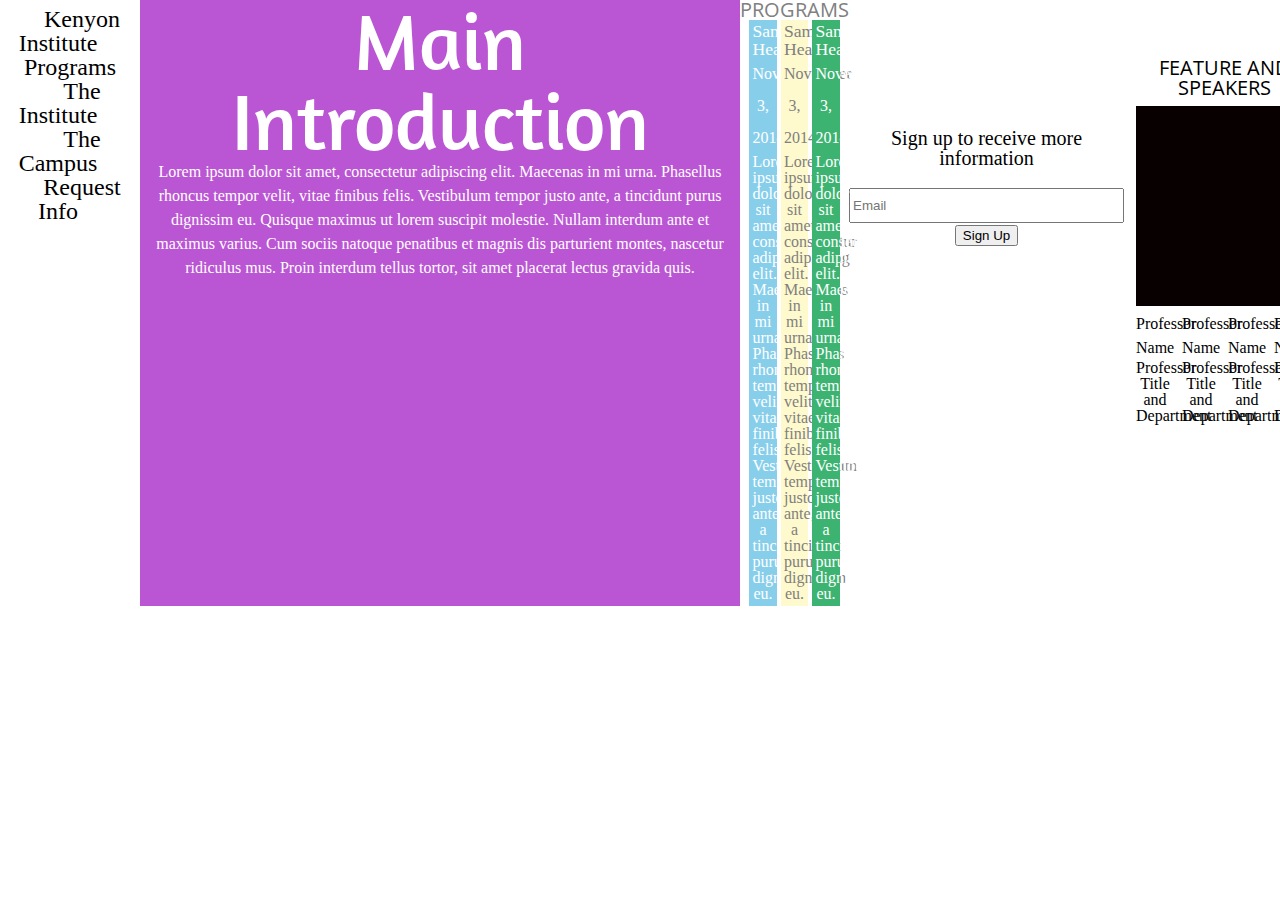
==== Henok-Monica2/index.html @ 667f87f4 "first commit" ====
<!DOCTYPE html>
<html>
  <head>
    <title>Marissa and Loann</title>
    <link rel="stylesheet" href="css/reset.css">
    <link rel="stylesheet" href="css/base.css">
    <link rel="stylesheet" href="css/layout.css">
    <link rel="stylesheet" href="css/theme.css">
    <link rel="stylesheet" href="css/module.css">
    <link rel="stylesheet" href="css/states.css">
    <link rel="stylesheet" href="css/skeleton.css">
    <link rel="stylesheet" href="css/style.css">
    <link href='http://fonts.googleapis.com/css?family=Amaranth' rel='stylesheet' type='text/css'>
    <link href='http://fonts.googleapis.com/css?family=Open+Sans+Condensed:300' rel='stylesheet' type='text/css'>

  </head>

  <body>

<!--logo-->

  <header>
    <nav> 
      <ul> 
        <li class="item">
          <a class="link" href= "" class="icon-home">Kenyon Institute</a></li>

        <li class="item">
          <a class="link" href="#">Programs</a></li>

        <li class="item">
          <a class="link" href="#">The Institute</a></li>

        <li class="item">
          <a class="link" href="#">The Campus</a></li>

        <li class="item">
          <a class="link" href="#">Request Info</a></li>
      </ul>
    </nav>
  </header>

<!--large copy banner-->


  <main class="main col_3_of_3 container">

    <h1 class="main__header">Main Introduction</h1>
    <p class="intro">Lorem ipsum dolor sit amet, consectetur adipiscing elit. Maecenas in mi urna. Phasellus rhoncus tempor velit, vitae finibus felis. Vestibulum tempor justo ante, a tincidunt purus dignissim eu. Quisque maximus ut lorem suscipit molestie. Nullam interdum ante et maximus varius. Cum sociis natoque penatibus et magnis dis parturient montes, nascetur ridiculus mus. Proin interdum tellus tortor, sit amet placerat lectus gravida quis.</p>

  </main>

<!--our programs rotating information-->


  <article class="dept col_3_of_3 container sixteen.columns ">

    <h1 class="dept__header">Programs</h1>

    <section class="deptOne col_1_of_3">
      <h1 class="deptOne__header">Sample Header</h1>
      <h2 class="deptOne__date"><time datetime="2014-11-03">November 3, 2014</time></h2>

      <p class="deptOne__info">Lorem ipsum dolor sit amet, consectetur adipiscing elit. Maecenas in mi urna. Phasellus rhoncus tempor velit, vitae finibus felis. Vestibulum tempor justo ante, a tincidunt purus dignissim eu.</p>
    </section>

    <section class="deptTwo col_1_of_3">
      <h1 class="deptTwo__header">Sample Header</h1>
      <h2 class="deptTwo__date"><time datetime="2014-11-03">November 3, 2014</time></h2>

      <p class="deptTwo__info">Lorem ipsum dolor sit amet, consectetur adipiscing elit. Maecenas in mi urna. Phasellus rhoncus tempor velit, vitae finibus felis. Vestibulum tempor justo ante, a tincidunt purus dignissim eu.</p>
    </section>

    <section class="deptThree col_1_of_3">
      <h1 class="deptThree__header">Sample Header</h1>
      <h2 class="deptThree__date"><time datetime="2014-11-03">November 3, 2014</time></h2>

      <p class="deptThree__info">Lorem ipsum dolor sit amet, consectetur adipiscing elit. Maecenas in mi urna. Phasellus rhoncus tempor velit, vitae finibus felis. Vestibulum tempor justo ante, a tincidunt purus dignissim eu.</p>
    </section>

  </article>


  <span data-icon="e75f"></span>
  <form class="sign-up">
    <h1 class="sign-up__header">Sign up to receive more information</h1>
    <label for="sign-up__email"></label>
    <input class="sign-up__field" id="email" type="email" placeholder="Email">
    <button type="submit" class="sign-up__field--btn">Sign Up</button>
  </form>

<!--professor profile-->

  <section class="feature container"> 
    <h1 class="feature__title">feature and Speakers</h1>

    <figure class="feature__one col_1_of_4"> 
      <img class="feature__image" src="img/profile.jpg"/>
      <h1 class="feature__header">Professor Name</h1>
      <p class="feature__info">Professor Title and Department</p>
    </figure>

    <figure class="feature__two col_1_of_4">
      <img class="feature__image" src="img/profile.jpg"/>
      <h1 class="feature__header">Professor Name</h1>
      <p class="feature__info">Professor Title and Department</p>
    </figure>

    <figure class="feature__three col_1_of_4">
      <img class="feature__image" src="img/profile.jpg"/>
      <h1 class="feature__header">Professor Name</h1>
      <p class="feature__info">Professor Title and Department</p>
    </figure>

    <figure class="feature__four col_1_of_4"> 
      <img class="feature__image" src="img/profile.jpg"/>
      <h1 class="feature__header">Professor Name</h1>
      <p class="feature__info">Professor Title and Department</p>
    </figure>
  </section>

  </body>
</html>
---- Henok-Monica2/css/base.css ----
body{
  font-size: 1em;
}

/* main intro */

.main{
  padding:5% 0;
  text-align:center;
}

.main__header{
  font-size: 5em;
  width:100%;
  font-family: "Amaranth", sans serif;
}

.intro{
  font-size: 1em;
  line-height: 1.5em;
  width:600px;
  margin:auto;
}

/* feature section */

.feature{
  text-align: center;
  display: block;
  width:100%;
}

.feature__title{
  text-align: center;
  margin:3% 0;
  text-transform: uppercase;
  font-size: 1.25em;
  width:100%;
  font-family: 'Open Sans Condensed', sans-serif;

}

.feature__header{
  margin-top:3px;
  line-height: 1.5em;
}


.feature__one{
  display: inline-block;
  padding:1%;
}

.feature__two{
  display: inline-block;
 padding:1%;
}

.feature__three{
  height:450px;
  display: inline-block;
 padding:1%;
}

.feature__four{
  height:450px;
  display: inline-block;
 padding:1%;
}

/* form section */

.sign-up{
  text-align: center;
  display: block;
  font-size: 1.25em;
  cursor:pointer;
  height:60px;
  margin:10% 0;
}

.sign-up__field{
  margin-top:20px;
  width:275px;
  height:35px;
  padding:2px;
}
---- Henok-Monica2/css/layout.css ----
*{
  -moz-box-sizing:    border-box;   /* Firefox 1, probably can drop this */
  -webkit-box-sizing: border-box;   /* Safari 3-4, also probably droppable */
  box-sizing: border-box;   /* Everything else */
}

body {
	display: flex;
}

header {
	justify-content: space-between;
}

.dept{
  justify-content: center;
  flex-grow: 1;
  width:100%;
  text-align:center;
  flex-basis: auto;
 }

 .dept__header{
  text-align: center;
  margin: 0 auto;
  font-family: 'Open Sans Condensed', sans-serif;
 }

.col_1_of_3 {
  width: 25.25%;
}

.col_1_of_4 {
  width: 21%;
}

.feature {
	justify-content: center;
	flex-grow: 1;
	align-content: space-around;
}
---- Henok-Monica2/css/theme.css ----
.deptOne{ 
 background-color: SkyBlue;
}

.deptTwo{
  background-color: LemonChiffon;
}

.deptThree{
  background-color: MediumSeaGreen;
}

main {
    background-color:MediumOrchid;
}

.main__header{
  color: white;
 }

.intro{
   color: white;
}

.deptOne__header{
  color:white;
  font-size:1.1em;
 }

.dept__header{
  color: gray;
 }
 .deptOne__date{
  color: white;
  font-size: 1em;
  line-height: 2em;
}

 .deptOne__info{
  color:white;
  line-height: 1em;
 }

 .deptTwo__header{
  color:gray;
  font-size:1.1em;
 }

 .deptTwo__info{
  color:gray;
  line-height: 1em;
 }

 .deptTwo__date{
  color:gray;
  font-size: 1em;
  line-height: 2em;
 }

 .deptThree__header{
  color:white;
  font-size:1.1em;
 }

 .deptThree__date{
  color:white;
  font-size: 1em;
  line-height: 2em;
 }

 .deptThree__info{
  color:white;
  line-height: 1em;
 }

 .dept__header{
  text-transform: uppercase;
  font-size: 1.25em;
}

 @font-face {
  font-family: 'icomoon';
  src:url('../fonts/icomoon.eot?-sifqju');
  src:url('../fonts/icomoon.eot?#iefix-sifqju') format('embedded-opentype'),
    url('../fonts/icomoon.woff?-sifqju') format('woff'),
    url('../fonts/icomoon.ttf?-sifqju') format('truetype'),
    url('../fonts/icomoon.svg?-sifqju#icomoon') format('svg');
  font-weight: normal;
  font-style: normal;
}
---- Henok-Monica2/css/module.css ----
/* nav */

nav {
  width:100%;
  height: 3em;
  padding:5% 0;
  text-align: center;
}

nav .item{
  display: inline-block;
}

nav .link {
  color: black;
  margin:0 1em;
  font-size: 1.5em;
  text-decoration: none;
 }

.deptOne{
  padding:3%;
  display: inline-block;
 }

.deptTwo{
  padding:3%;
  display: inline-block;
 }

.deptThree{
  padding:3%;
  display: inline-block;
 }
---- Henok-Monica2/css/states.css ----
@media only screen and (max-width: 480px) {
.col_3_of_3 {
  width: 100%;
}

.col_1_of_3 {
  width: 100%;
  }
}

@media only screen and (max-width: 480px) {

.col_4_of_4 {
  width: 100%;
  }
.col_1_of_4 {
  width: 100%;
  }
}
---- Henok-Monica2/css/skeleton.css ----
/*
* Skeleton V1.2
* Copyright 2011, Dave Gamache
* www.getskeleton.com
* Free to use under the MIT license.
* http://www.opensource.org/licenses/mit-license.php
* 6/20/2012
*/


/* Table of Contents
==================================================
    #Base 960 Grid
    #Tablet (Portrait)
    #Mobile (Portrait)
    #Mobile (Landscape)
    #Clearing */



/* #Base 960 Grid
================================================== */

    .container                                  { position: relative; width: 960px; margin: 0 auto; padding: 0; }
    .container .column,
    .container .columns                         { float: left; display: inline; margin-left: 10px; margin-right: 10px; }
    .row                                        { margin-bottom: 20px; }

    /* Nested Column Classes */
    .column.alpha, .columns.alpha               { margin-left: 0; }
    .column.omega, .columns.omega               { margin-right: 0; }

    /* Base Grid */
    .container .one.column,
    .container .one.columns                     { width: 40px;  }
    .container .two.columns                     { width: 100px; }
    .container .three.columns                   { width: 160px; }
    .container .four.columns                    { width: 220px; }
    .container .five.columns                    { width: 280px; }
    .container .six.columns                     { width: 340px; }
    .container .seven.columns                   { width: 400px; }
    .container .eight.columns                   { width: 460px; }
    .container .nine.columns                    { width: 520px; }
    .container .ten.columns                     { width: 580px; }
    .container .eleven.columns                  { width: 640px; }
    .container .twelve.columns                  { width: 700px; }
    .container .thirteen.columns                { width: 760px; }
    .container .fourteen.columns                { width: 820px; }
    .container .fifteen.columns                 { width: 880px; }
    .container .sixteen.columns                 { width: 940px; }

    .container .one-third.column                { width: 300px; }
    .container .two-thirds.column               { width: 620px; }

    /* Offsets */
    .container .offset-by-one                   { padding-left: 60px;  }
    .container .offset-by-two                   { padding-left: 120px; }
    .container .offset-by-three                 { padding-left: 180px; }
    .container .offset-by-four                  { padding-left: 240px; }
    .container .offset-by-five                  { padding-left: 300px; }
    .container .offset-by-six                   { padding-left: 360px; }
    .container .offset-by-seven                 { padding-left: 420px; }
    .container .offset-by-eight                 { padding-left: 480px; }
    .container .offset-by-nine                  { padding-left: 540px; }
    .container .offset-by-ten                   { padding-left: 600px; }
    .container .offset-by-eleven                { padding-left: 660px; }
    .container .offset-by-twelve                { padding-left: 720px; }
    .container .offset-by-thirteen              { padding-left: 780px; }
    .container .offset-by-fourteen              { padding-left: 840px; }
    .container .offset-by-fifteen               { padding-left: 900px; }



/* #Tablet (Portrait)
================================================== */

    /* Note: Design for a width of 768px */

    @media only screen and (min-width: 768px) and (max-width: 959px) {
        .container                                  { width: 768px; }
        .container .column,
        .container .columns                         { margin-left: 10px; margin-right: 10px;  }
        .column.alpha, .columns.alpha               { margin-left: 0; margin-right: 10px; }
        .column.omega, .columns.omega               { margin-right: 0; margin-left: 10px; }
        .alpha.omega                                { margin-left: 0; margin-right: 0; }

        .container .one.column,
        .container .one.columns                     { width: 28px; }
        .container .two.columns                     { width: 76px; }
        .container .three.columns                   { width: 124px; }
        .container .four.columns                    { width: 172px; }
        .container .five.columns                    { width: 220px; }
        .container .six.columns                     { width: 268px; }
        .container .seven.columns                   { width: 316px; }
        .container .eight.columns                   { width: 364px; }
        .container .nine.columns                    { width: 412px; }
        .container .ten.columns                     { width: 460px; }
        .container .eleven.columns                  { width: 508px; }
        .container .twelve.columns                  { width: 556px; }
        .container .thirteen.columns                { width: 604px; }
        .container .fourteen.columns                { width: 652px; }
        .container .fifteen.columns                 { width: 700px; }
        .container .sixteen.columns                 { width: 748px; }

        .container .one-third.column                { width: 236px; }
        .container .two-thirds.column               { width: 492px; }

        /* Offsets */
        .container .offset-by-one                   { padding-left: 48px; }
        .container .offset-by-two                   { padding-left: 96px; }
        .container .offset-by-three                 { padding-left: 144px; }
        .container .offset-by-four                  { padding-left: 192px; }
        .container .offset-by-five                  { padding-left: 240px; }
        .container .offset-by-six                   { padding-left: 288px; }
        .container .offset-by-seven                 { padding-left: 336px; }
        .container .offset-by-eight                 { padding-left: 384px; }
        .container .offset-by-nine                  { padding-left: 432px; }
        .container .offset-by-ten                   { padding-left: 480px; }
        .container .offset-by-eleven                { padding-left: 528px; }
        .container .offset-by-twelve                { padding-left: 576px; }
        .container .offset-by-thirteen              { padding-left: 624px; }
        .container .offset-by-fourteen              { padding-left: 672px; }
        .container .offset-by-fifteen               { padding-left: 720px; }
    }


/*  #Mobile (Portrait)
================================================== */

    /* Note: Design for a width of 320px */

    @media only screen and (max-width: 767px) {
        .container { width: 300px; }
        .container .columns,
        .container .column { margin: 0; }

        .container .one.column,
        .container .one.columns,
        .container .two.columns,
        .container .three.columns,
        .container .four.columns,
        .container .five.columns,
        .container .six.columns,
        .container .seven.columns,
        .container .eight.columns,
        .container .nine.columns,
        .container .ten.columns,
        .container .eleven.columns,
        .container .twelve.columns,
        .container .thirteen.columns,
        .container .fourteen.columns,
        .container .fifteen.columns,
        .container .sixteen.columns,
        .container .one-third.column,
        .container .two-thirds.column  { width: 300px; }

        /* Offsets */
        .container .offset-by-one,
        .container .offset-by-two,
        .container .offset-by-three,
        .container .offset-by-four,
        .container .offset-by-five,
        .container .offset-by-six,
        .container .offset-by-seven,
        .container .offset-by-eight,
        .container .offset-by-nine,
        .container .offset-by-ten,
        .container .offset-by-eleven,
        .container .offset-by-twelve,
        .container .offset-by-thirteen,
        .container .offset-by-fourteen,
        .container .offset-by-fifteen { padding-left: 0; }

    }


/* #Mobile (Landscape)
================================================== */

    /* Note: Design for a width of 480px */

    @media only screen and (min-width: 480px) and (max-width: 767px) {
        .container { width: 420px; }
        .container .columns,
        .container .column { margin: 0; }

        .container .one.column,
        .container .one.columns,
        .container .two.columns,
        .container .three.columns,
        .container .four.columns,
        .container .five.columns,
        .container .six.columns,
        .container .seven.columns,
        .container .eight.columns,
        .container .nine.columns,
        .container .ten.columns,
        .container .eleven.columns,
        .container .twelve.columns,
        .container .thirteen.columns,
        .container .fourteen.columns,
        .container .fifteen.columns,
        .container .sixteen.columns,
        .container .one-third.column,
        .container .two-thirds.column { width: 420px; }
    }


/* #Clearing
================================================== */

    /* Self Clearing Goodness */
    .container:after { content: "\0020"; display: block; height: 0; clear: both; visibility: hidden; }

    /* Use clearfix class on parent to clear nested columns,
    or wrap each row of columns in a <div class="row"> */
    .clearfix:before,
    .clearfix:after,
    .row:before,
    .row:after {
      content: '\0020';
      display: block;
      overflow: hidden;
      visibility: hidden;
      width: 0;
      height: 0; }
    .row:after,
    .clearfix:after {
      clear: both; }
    .row,
    .clearfix {
      zoom: 1; }

    /* You can also use a <br class="clear" /> to clear columns */
    .clear {
      clear: both;
      display: block;
      overflow: hidden;
      visibility: hidden;
      width: 0;
      height: 0;
    }
---- Henok-Monica2/css/style.css ----
@font-face {
	font-family: 'icomoon';
	src:url('../fonts/icomoon.eot?-sifqju');
	src:url('../fonts/icomoon.eot?#iefix-sifqju') format('embedded-opentype'),
		url('../fonts/icomoon.woff?-sifqju') format('woff'),
		url('../fonts/icomoon.ttf?-sifqju') format('truetype'),
		url('../fonts/icomoon.svg?-sifqju#icomoon') format('svg');
	font-weight: normal;
	font-style: normal;
}

[class^="icon-"], [class*=" icon-"] {
	font-family: 'icomoon';
	speak: none;
	font-style: normal;
	font-weight: normal;
	font-variant: normal;
	text-transform: none;
	line-height: 1;

	/* Better Font Rendering =========== */
	-webkit-font-smoothing: antialiased;
	-moz-osx-font-smoothing: grayscale;
}

.icon-home:before {
	content: "\e600";
}
.icon-home2:before {
	content: "\e601";
}
.icon-home3:before {
	content: "\e602";
}
.icon-office:before {
	content: "\e603";
}
.icon-newspaper:before {
	content: "\e604";
}
.icon-pencil:before {
	content: "\e605";
}
.icon-pencil2:before {
	content: "\e606";
}
.icon-quill:before {
	content: "\e607";
}
.icon-pen:before {
	content: "\e608";
}
.icon-blog:before {
	content: "\e609";
}
.icon-droplet:before {
	content: "\e60a";
}
.icon-paint-format:before {
	content: "\e60b";
}
.icon-image:before {
	content: "\e60c";
}
.icon-image2:before {
	content: "\e60d";
}
.icon-images:before {
	content: "\e60e";
}
.icon-camera:before {
	content: "\e60f";
}
.icon-music:before {
	content: "\e610";
}
.icon-headphones:before {
	content: "\e611";
}
.icon-play:before {
	content: "\e612";
}
.icon-film:before {
	content: "\e613";
}
.icon-camera2:before {
	content: "\e614";
}
.icon-dice:before {
	content: "\e615";
}
.icon-pacman:before {
	content: "\e616";
}
.icon-spades:before {
	content: "\e617";
}
.icon-clubs:before {
	content: "\e618";
}
.icon-diamonds:before {
	content: "\e619";
}
.icon-pawn:before {
	content: "\e61a";
}
.icon-bullhorn:before {
	content: "\e61b";
}
.icon-connection:before {
	content: "\e61c";
}
.icon-podcast:before {
	content: "\e61d";
}
.icon-feed:before {
	content: "\e61e";
}
.icon-book:before {
	content: "\e61f";
}
.icon-books:before {
	content: "\e620";
}
.icon-library:before {
	content: "\e621";
}
.icon-file:before {
	content: "\e622";
}
.icon-profile:before {
	content: "\e623";
}
.icon-file2:before {
	content: "\e624";
}
.icon-file3:before {
	content: "\e625";
}
.icon-file4:before {
	content: "\e626";
}
.icon-copy:before {
	content: "\e627";
}
.icon-copy2:before {
	content: "\e628";
}
.icon-copy3:before {
	content: "\e629";
}
.icon-paste:before {
	content: "\e62a";
}
.icon-paste2:before {
	content: "\e62b";
}
.icon-paste3:before {
	content: "\e62c";
}
.icon-stack:before {
	content: "\e62d";
}
.icon-folder:before {
	content: "\e62e";
}
.icon-folder-open:before {
	content: "\e62f";
}
.icon-tag:before {
	content: "\e630";
}
.icon-tags:before {
	content: "\e631";
}
.icon-barcode:before {
	content: "\e632";
}
.icon-qrcode:before {
	content: "\e633";
}
.icon-ticket:before {
	content: "\e634";
}
.icon-cart:before {
	content: "\e635";
}
.icon-cart2:before {
	content: "\e636";
}
.icon-cart3:before {
	content: "\e637";
}
.icon-coin:before {
	content: "\e638";
}
.icon-credit:before {
	content: "\e639";
}
.icon-calculate:before {
	content: "\e63a";
}
.icon-support:before {
	content: "\e63b";
}
.icon-phone:before {
	content: "\e63c";
}
.icon-phone-hang-up:before {
	content: "\e63d";
}
.icon-address-book:before {
	content: "\e63e";
}
.icon-notebook:before {
	content: "\e63f";
}
.icon-envelope:before {
	content: "\e640";
}
.icon-pushpin:before {
	content: "\e641";
}
.icon-location:before {
	content: "\e642";
}
.icon-location2:before {
	content: "\e643";
}
.icon-compass:before {
	content: "\e644";
}
.icon-map:before {
	content: "\e645";
}
.icon-map2:before {
	content: "\e646";
}
.icon-history:before {
	content: "\e647";
}
.icon-clock:before {
	content: "\e648";
}
.icon-clock2:before {
	content: "\e649";
}
.icon-alarm:before {
	content: "\e64a";
}
.icon-alarm2:before {
	content: "\e64b";
}
.icon-bell:before {
	content: "\e64c";
}
.icon-stopwatch:before {
	content: "\e64d";
}
.icon-calendar:before {
	content: "\e64e";
}
.icon-calendar2:before {
	content: "\e64f";
}
.icon-print:before {
	content: "\e650";
}
.icon-keyboard:before {
	content: "\e651";
}
.icon-screen:before {
	content: "\e652";
}
.icon-laptop:before {
	content: "\e653";
}
.icon-mobile:before {
	content: "\e654";
}
.icon-mobile2:before {
	content: "\e655";
}
.icon-tablet:before {
	content: "\e656";
}
.icon-tv:before {
	content: "\e657";
}
.icon-cabinet:before {
	content: "\e658";
}
.icon-drawer:before {
	content: "\e659";
}
.icon-drawer2:before {
	content: "\e65a";
}
.icon-drawer3:before {
	content: "\e65b";
}
.icon-box-add:before {
	content: "\e65c";
}
.icon-box-remove:before {
	content: "\e65d";
}
.icon-download:before {
	content: "\e65e";
}
.icon-upload:before {
	content: "\e65f";
}
.icon-disk:before {
	content: "\e660";
}
.icon-storage:before {
	content: "\e661";
}
.icon-undo:before {
	content: "\e662";
}
.icon-redo:before {
	content: "\e663";
}
.icon-flip:before {
	content: "\e664";
}
.icon-flip2:before {
	content: "\e665";
}
.icon-undo2:before {
	content: "\e666";
}
.icon-redo2:before {
	content: "\e667";
}
.icon-forward:before {
	content: "\e668";
}
.icon-reply:before {
	content: "\e669";
}
.icon-bubble:before {
	content: "\e66a";
}
.icon-bubbles:before {
	content: "\e66b";
}
.icon-bubbles2:before {
	content: "\e66c";
}
.icon-bubble2:before {
	content: "\e66d";
}
.icon-bubbles3:before {
	content: "\e66e";
}
.icon-bubbles4:before {
	content: "\e66f";
}
.icon-user:before {
	content: "\e670";
}
.icon-users:before {
	content: "\e671";
}
.icon-user2:before {
	content: "\e672";
}
.icon-users2:before {
	content: "\e673";
}
.icon-user3:before {
	content: "\e674";
}
.icon-user4:before {
	content: "\e675";
}
.icon-quotes-left:before {
	content: "\e676";
}
.icon-busy:before {
	content: "\e677";
}
.icon-spinner:before {
	content: "\e678";
}
.icon-spinner2:before {
	content: "\e679";
}
.icon-spinner3:before {
	content: "\e67a";
}
.icon-spinner4:before {
	content: "\e67b";
}
.icon-spinner5:before {
	content: "\e67c";
}
.icon-spinner6:before {
	content: "\e67d";
}
.icon-binoculars:before {
	content: "\e67e";
}
.icon-search:before {
	content: "\e67f";
}
.icon-zoomin:before {
	content: "\e680";
}
.icon-zoomout:before {
	content: "\e681";
}
.icon-expand:before {
	content: "\e682";
}
.icon-contract:before {
	content: "\e683";
}
.icon-expand2:before {
	content: "\e684";
}
.icon-contract2:before {
	content: "\e685";
}
.icon-key:before {
	content: "\e686";
}
.icon-key2:before {
	content: "\e687";
}
.icon-lock:before {
	content: "\e688";
}
.icon-lock2:before {
	content: "\e689";
}
.icon-unlocked:before {
	content: "\e68a";
}
.icon-wrench:before {
	content: "\e68b";
}
.icon-settings:before {
	content: "\e68c";
}
.icon-equalizer:before {
	content: "\e68d";
}
.icon-cog:before {
	content: "\e68e";
}
.icon-cogs:before {
	content: "\e68f";
}
.icon-cog2:before {
	content: "\e690";
}
.icon-hammer:before {
	content: "\e691";
}
.icon-wand:before {
	content: "\e692";
}
.icon-aid:before {
	content: "\e693";
}
.icon-bug:before {
	content: "\e694";
}
.icon-pie:before {
	content: "\e695";
}
.icon-stats:before {
	content: "\e696";
}
.icon-bars:before {
	content: "\e697";
}
.icon-bars2:before {
	content: "\e698";
}
.icon-gift:before {
	content: "\e699";
}
.icon-trophy:before {
	content: "\e69a";
}
.icon-glass:before {
	content: "\e69b";
}
.icon-mug:before {
	content: "\e69c";
}
.icon-food:before {
	content: "\e69d";
}
.icon-leaf:before {
	content: "\e69e";
}
.icon-rocket:before {
	content: "\e69f";
}
.icon-meter:before {
	content: "\e6a0";
}
.icon-meter2:before {
	content: "\e6a1";
}
.icon-dashboard:before {
	content: "\e6a2";
}
.icon-hammer2:before {
	content: "\e6a3";
}
.icon-fire:before {
	content: "\e6a4";
}
.icon-lab:before {
	content: "\e6a5";
}
.icon-magnet:before {
	content: "\e6a6";
}
.icon-remove:before {
	content: "\e6a7";
}
.icon-remove2:before {
	content: "\e6a8";
}
.icon-briefcase:before {
	content: "\e6a9";
}
.icon-airplane:before {
	content: "\e6aa";
}
.icon-truck:before {
	content: "\e6ab";
}
.icon-road:before {
	content: "\e6ac";
}
.icon-accessibility:before {
	content: "\e6ad";
}
.icon-target:before {
	content: "\e6ae";
}
.icon-shield:before {
	content: "\e6af";
}
.icon-lightning:before {
	content: "\e6b0";
}
.icon-switch:before {
	content: "\e6b1";
}
.icon-powercord:before {
	content: "\e6b2";
}
.icon-signup:before {
	content: "\e6b3";
}
.icon-list:before {
	content: "\e6b4";
}
.icon-list2:before {
	content: "\e6b5";
}
.icon-numbered-list:before {
	content: "\e6b6";
}
.icon-menu:before {
	content: "\e6b7";
}
.icon-menu2:before {
	content: "\e6b8";
}
.icon-tree:before {
	content: "\e6b9";
}
.icon-cloud:before {
	content: "\e6ba";
}
.icon-cloud-download:before {
	content: "\e6bb";
}
.icon-cloud-upload:before {
	content: "\e6bc";
}
.icon-download2:before {
	content: "\e6bd";
}
.icon-upload2:before {
	content: "\e6be";
}
.icon-download3:before {
	content: "\e6bf";
}
.icon-upload3:before {
	content: "\e6c0";
}
.icon-globe:before {
	content: "\e6c1";
}
.icon-earth:before {
	content: "\e6c2";
}
.icon-link:before {
	content: "\e6c3";
}
.icon-flag:before {
	content: "\e6c4";
}
.icon-attachment:before {
	content: "\e6c5";
}
.icon-eye:before {
	content: "\e6c6";
}
.icon-eye-blocked:before {
	content: "\e6c7";
}
.icon-eye2:before {
	content: "\e6c8";
}
.icon-bookmark:before {
	content: "\e6c9";
}
.icon-bookmarks:before {
	content: "\e6ca";
}
.icon-brightness-medium:before {
	content: "\e6cb";
}
.icon-brightness-contrast:before {
	content: "\e6cc";
}
.icon-contrast:before {
	content: "\e6cd";
}
.icon-star:before {
	content: "\e6ce";
}
.icon-star2:before {
	content: "\e6cf";
}
.icon-star3:before {
	content: "\e6d0";
}
.icon-heart:before {
	content: "\e6d1";
}
.icon-heart2:before {
	content: "\e6d2";
}
.icon-heart-broken:before {
	content: "\e6d3";
}
.icon-thumbs-up:before {
	content: "\e6d4";
}
.icon-thumbs-up2:before {
	content: "\e6d5";
}
.icon-happy:before {
	content: "\e6d6";
}
.icon-happy2:before {
	content: "\e6d7";
}
.icon-smiley:before {
	content: "\e6d8";
}
.icon-smiley2:before {
	content: "\e6d9";
}
.icon-tongue:before {
	content: "\e6da";
}
.icon-tongue2:before {
	content: "\e6db";
}
.icon-sad:before {
	content: "\e6dc";
}
.icon-sad2:before {
	content: "\e6dd";
}
.icon-wink:before {
	content: "\e6de";
}
.icon-wink2:before {
	content: "\e6df";
}
.icon-grin:before {
	content: "\e6e0";
}
.icon-grin2:before {
	content: "\e6e1";
}
.icon-cool:before {
	content: "\e6e2";
}
.icon-cool2:before {
	content: "\e6e3";
}
.icon-angry:before {
	content: "\e6e4";
}
.icon-angry2:before {
	content: "\e6e5";
}
.icon-evil:before {
	content: "\e6e6";
}
.icon-evil2:before {
	content: "\e6e7";
}
.icon-shocked:before {
	content: "\e6e8";
}
.icon-shocked2:before {
	content: "\e6e9";
}
.icon-confused:before {
	content: "\e6ea";
}
.icon-confused2:before {
	content: "\e6eb";
}
.icon-neutral:before {
	content: "\e6ec";
}
.icon-neutral2:before {
	content: "\e6ed";
}
.icon-wondering:before {
	content: "\e6ee";
}
.icon-wondering2:before {
	content: "\e6ef";
}
.icon-point-up:before {
	content: "\e6f0";
}
.icon-point-right:before {
	content: "\e6f1";
}
.icon-point-down:before {
	content: "\e6f2";
}
.icon-point-left:before {
	content: "\e6f3";
}
.icon-warning:before {
	content: "\e6f4";
}
.icon-notification:before {
	content: "\e6f5";
}
.icon-question:before {
	content: "\e6f6";
}
.icon-info:before {
	content: "\e6f7";
}
.icon-info2:before {
	content: "\e6f8";
}
.icon-blocked:before {
	content: "\e6f9";
}
.icon-cancel-circle:before {
	content: "\e6fa";
}
.icon-checkmark-circle:before {
	content: "\e6fb";
}
.icon-spam:before {
	content: "\e6fc";
}
.icon-close:before {
	content: "\e6fd";
}
.icon-checkmark:before {
	content: "\e6fe";
}
.icon-checkmark2:before {
	content: "\e6ff";
}
.icon-spell-check:before {
	content: "\e700";
}
.icon-minus:before {
	content: "\e701";
}
.icon-plus:before {
	content: "\e702";
}
.icon-enter:before {
	content: "\e703";
}
.icon-exit:before {
	content: "\e704";
}
.icon-play2:before {
	content: "\e705";
}
.icon-pause:before {
	content: "\e706";
}
.icon-stop:before {
	content: "\e707";
}
.icon-backward:before {
	content: "\e708";
}
.icon-forward2:before {
	content: "\e709";
}
.icon-play3:before {
	content: "\e70a";
}
.icon-pause2:before {
	content: "\e70b";
}
.icon-stop2:before {
	content: "\e70c";
}
.icon-backward2:before {
	content: "\e70d";
}
.icon-forward3:before {
	content: "\e70e";
}
.icon-first:before {
	content: "\e70f";
}
.icon-last:before {
	content: "\e710";
}
.icon-previous:before {
	content: "\e711";
}
.icon-next:before {
	content: "\e712";
}
.icon-eject:before {
	content: "\e713";
}
.icon-volume-high:before {
	content: "\e714";
}
.icon-volume-medium:before {
	content: "\e715";
}
.icon-volume-low:before {
	content: "\e716";
}
.icon-volume-mute:before {
	content: "\e717";
}
.icon-volume-mute2:before {
	content: "\e718";
}
.icon-volume-increase:before {
	content: "\e719";
}
.icon-volume-decrease:before {
	content: "\e71a";
}
.icon-loop:before {
	content: "\e71b";
}
.icon-loop2:before {
	content: "\e71c";
}
.icon-loop3:before {
	content: "\e71d";
}
.icon-shuffle:before {
	content: "\e71e";
}
.icon-arrow-up-left:before {
	content: "\e71f";
}
.icon-arrow-up:before {
	content: "\e720";
}
.icon-arrow-up-right:before {
	content: "\e721";
}
.icon-arrow-right:before {
	content: "\e722";
}
.icon-arrow-down-right:before {
	content: "\e723";
}
.icon-arrow-down:before {
	content: "\e724";
}
.icon-arrow-down-left:before {
	content: "\e725";
}
.icon-arrow-left:before {
	content: "\e726";
}
.icon-arrow-up-left2:before {
	content: "\e727";
}
.icon-arrow-up2:before {
	content: "\e728";
}
.icon-arrow-up-right2:before {
	content: "\e729";
}
.icon-arrow-right2:before {
	content: "\e72a";
}
.icon-arrow-down-right2:before {
	content: "\e72b";
}
.icon-arrow-down2:before {
	content: "\e72c";
}
.icon-arrow-down-left2:before {
	content: "\e72d";
}
.icon-arrow-left2:before {
	content: "\e72e";
}
.icon-arrow-up-left3:before {
	content: "\e72f";
}
.icon-arrow-up3:before {
	content: "\e730";
}
.icon-arrow-up-right3:before {
	content: "\e731";
}
.icon-arrow-right3:before {
	content: "\e732";
}
.icon-arrow-down-right3:before {
	content: "\e733";
}
.icon-arrow-down3:before {
	content: "\e734";
}
.icon-arrow-down-left3:before {
	content: "\e735";
}
.icon-arrow-left3:before {
	content: "\e736";
}
.icon-tab:before {
	content: "\e737";
}
.icon-checkbox-checked:before {
	content: "\e738";
}
.icon-checkbox-unchecked:before {
	content: "\e739";
}
.icon-checkbox-partial:before {
	content: "\e73a";
}
.icon-radio-checked:before {
	content: "\e73b";
}
.icon-radio-unchecked:before {
	content: "\e73c";
}
.icon-crop:before {
	content: "\e73d";
}
.icon-scissors:before {
	content: "\e73e";
}
.icon-filter:before {
	content: "\e73f";
}
.icon-filter2:before {
	content: "\e740";
}
.icon-font:before {
	content: "\e741";
}
.icon-text-height:before {
	content: "\e742";
}
.icon-text-width:before {
	content: "\e743";
}
.icon-bold:before {
	content: "\e744";
}
.icon-underline:before {
	content: "\e745";
}
.icon-italic:before {
	content: "\e746";
}
.icon-strikethrough:before {
	content: "\e747";
}
.icon-omega:before {
	content: "\e748";
}
.icon-sigma:before {
	content: "\e749";
}
.icon-table:before {
	content: "\e74a";
}
.icon-table2:before {
	content: "\e74b";
}
.icon-insert-template:before {
	content: "\e74c";
}
.icon-pilcrow:before {
	content: "\e74d";
}
.icon-lefttoright:before {
	content: "\e74e";
}
.icon-righttoleft:before {
	content: "\e74f";
}
.icon-paragraph-left:before {
	content: "\e750";
}
.icon-paragraph-center:before {
	content: "\e751";
}
.icon-paragraph-right:before {
	content: "\e752";
}
.icon-paragraph-justify:before {
	content: "\e753";
}
.icon-paragraph-left2:before {
	content: "\e754";
}
.icon-paragraph-center2:before {
	content: "\e755";
}
.icon-paragraph-right2:before {
	content: "\e756";
}
.icon-paragraph-justify2:before {
	content: "\e757";
}
.icon-indent-increase:before {
	content: "\e758";
}
.icon-indent-decrease:before {
	content: "\e759";
}
.icon-newtab:before {
	content: "\e75a";
}
.icon-embed:before {
	content: "\e75b";
}
.icon-code:before {
	content: "\e75c";
}
.icon-console:before {
	content: "\e75d";
}
.icon-share:before {
	content: "\e75e";
}
.icon-mail:before {
	content: "\e75f";
}
.icon-mail2:before {
	content: "\e760";
}
.icon-mail3:before {
	content: "\e761";
}
.icon-mail4:before {
	content: "\e762";
}
.icon-google:before {
	content: "\e763";
}
.icon-googleplus:before {
	content: "\e764";
}
.icon-googleplus2:before {
	content: "\e765";
}
.icon-googleplus3:before {
	content: "\e766";
}
.icon-googleplus4:before {
	content: "\e767";
}
.icon-google-drive:before {
	content: "\e768";
}
.icon-facebook:before {
	content: "\e769";
}
.icon-facebook2:before {
	content: "\e76a";
}
.icon-facebook3:before {
	content: "\e76b";
}
.icon-instagram:before {
	content: "\e76c";
}
.icon-twitter:before {
	content: "\e76d";
}
.icon-twitter2:before {
	content: "\e76e";
}
.icon-twitter3:before {
	content: "\e76f";
}
.icon-feed2:before {
	content: "\e770";
}
.icon-feed3:before {
	content: "\e771";
}
.icon-feed4:before {
	content: "\e772";
}
.icon-youtube:before {
	content: "\e773";
}
.icon-youtube2:before {
	content: "\e774";
}
.icon-vimeo:before {
	content: "\e775";
}
.icon-vimeo2:before {
	content: "\e776";
}
.icon-vimeo3:before {
	content: "\e777";
}
.icon-lanyrd:before {
	content: "\e778";
}
.icon-flickr:before {
	content: "\e779";
}
.icon-flickr2:before {
	content: "\e77a";
}
.icon-flickr3:before {
	content: "\e77b";
}
.icon-flickr4:before {
	content: "\e77c";
}
.icon-picassa:before {
	content: "\e77d";
}
.icon-picassa2:before {
	content: "\e77e";
}
.icon-dribbble:before {
	content: "\e77f";
}
.icon-dribbble2:before {
	content: "\e780";
}
.icon-dribbble3:before {
	content: "\e781";
}
.icon-forrst:before {
	content: "\e782";
}
.icon-forrst2:before {
	content: "\e783";
}
.icon-deviantart:before {
	content: "\e784";
}
.icon-deviantart2:before {
	content: "\e785";
}
.icon-steam:before {
	content: "\e786";
}
.icon-steam2:before {
	content: "\e787";
}
.icon-github:before {
	content: "\e788";
}
.icon-github2:before {
	content: "\e789";
}
.icon-github3:before {
	content: "\e78a";
}
.icon-github4:before {
	content: "\e78b";
}
.icon-github5:before {
	content: "\e78c";
}
.icon-wordpress:before {
	content: "\e78d";
}
.icon-wordpress2:before {
	content: "\e78e";
}
.icon-joomla:before {
	content: "\e78f";
}
.icon-blogger:before {
	content: "\e790";
}
.icon-blogger2:before {
	content: "\e791";
}
.icon-tumblr:before {
	content: "\e792";
}
.icon-tumblr2:before {
	content: "\e793";
}
.icon-yahoo:before {
	content: "\e794";
}
.icon-tux:before {
	content: "\e795";
}
.icon-apple:before {
	content: "\e796";
}
.icon-finder:before {
	content: "\e797";
}
.icon-android:before {
	content: "\e798";
}
.icon-windows:before {
	content: "\e799";
}
.icon-windows8:before {
	content: "\e79a";
}
.icon-soundcloud:before {
	content: "\e79b";
}
.icon-soundcloud2:before {
	content: "\e79c";
}
.icon-skype:before {
	content: "\e79d";
}
.icon-reddit:before {
	content: "\e79e";
}
.icon-linkedin:before {
	content: "\e79f";
}
.icon-lastfm:before {
	content: "\e7a0";
}
.icon-lastfm2:before {
	content: "\e7a1";
}
.icon-delicious:before {
	content: "\e7a2";
}
.icon-stumbleupon:before {
	content: "\e7a3";
}
.icon-stumbleupon2:before {
	content: "\e7a4";
}
.icon-stackoverflow:before {
	content: "\e7a5";
}
.icon-pinterest:before {
	content: "\e7a6";
}
.icon-pinterest2:before {
	content: "\e7a7";
}
.icon-xing:before {
	content: "\e7a8";
}
.icon-xing2:before {
	content: "\e7a9";
}
.icon-flattr:before {
	content: "\e7aa";
}
.icon-foursquare:before {
	content: "\e7ab";
}
.icon-foursquare2:before {
	content: "\e7ac";
}
.icon-paypal:before {
	content: "\e7ad";
}
.icon-paypal2:before {
	content: "\e7ae";
}
.icon-paypal3:before {
	content: "\e7af";
}
.icon-yelp:before {
	content: "\e7b0";
}
.icon-libreoffice:before {
	content: "\e7b1";
}
.icon-file-pdf:before {
	content: "\e7b2";
}
.icon-file-openoffice:before {
	content: "\e7b3";
}
.icon-file-word:before {
	content: "\e7b4";
}
.icon-file-excel:before {
	content: "\e7b5";
}
.icon-file-zip:before {
	content: "\e7b6";
}
.icon-file-powerpoint:before {
	content: "\e7b7";
}
.icon-file-xml:before {
	content: "\e7b8";
}
.icon-file-css:before {
	content: "\e7b9";
}
.icon-html5:before {
	content: "\e7ba";
}
.icon-html52:before {
	content: "\e7bb";
}
.icon-css3:before {
	content: "\e7bc";
}
.icon-chrome:before {
	content: "\e7bd";
}
.icon-firefox:before {
	content: "\e7be";
}
.icon-IE:before {
	content: "\e7bf";
}
.icon-opera:before {
	content: "\e7c0";
}
.icon-safari:before {
	content: "\e7c1";
}
.icon-IcoMoon:before {
	content: "\e7c2";
}
.icon-mail5:before {
	content: "\e7c3";
}
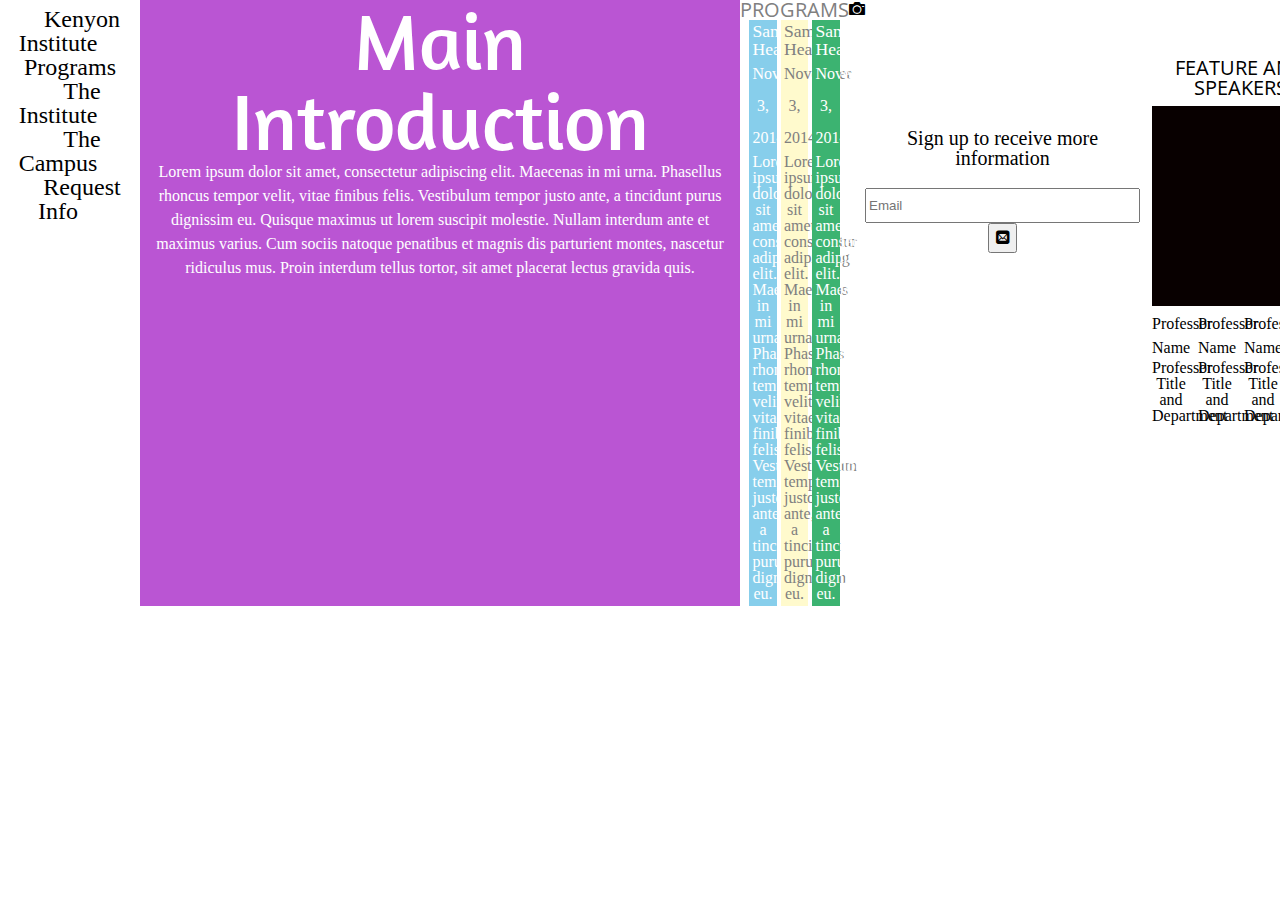
==== commit 80c3690a: "second commit with icon" ====
--- a/Henok-Monica2/index.html
+++ b/Henok-Monica2/index.html
@@ -81,12 +81,12 @@
   </article>
 
 
-  <span data-icon="e75f"></span>
-  <form class="sign-up">
+  <span class="icon-camera"></span>
+  <form class="sign-up" class="icon-mail">
     <h1 class="sign-up__header">Sign up to receive more information</h1>
     <label for="sign-up__email"></label>
     <input class="sign-up__field" id="email" type="email" placeholder="Email">
-    <button type="submit" class="sign-up__field--btn">Sign Up</button>
+  <button type="submit" class="icon-mail"></button>
   </form>
 
 <!--professor profile-->
@@ -119,5 +119,6 @@
     </figure>
   </section>
 
+
   </body>
 </html>
--- a/Henok-Monica2/css/theme.css
+++ b/Henok-Monica2/css/theme.css
@@ -78,15 +78,39 @@
   font-size: 1.25em;
 }
 
- @font-face {
+@font-face {
   font-family: 'icomoon';
-  src:url('../fonts/icomoon.eot?-sifqju');
-  src:url('../fonts/icomoon.eot?#iefix-sifqju') format('embedded-opentype'),
-    url('../fonts/icomoon.woff?-sifqju') format('woff'),
-    url('../fonts/icomoon.ttf?-sifqju') format('truetype'),
-    url('../fonts/icomoon.svg?-sifqju#icomoon') format('svg');
+  src:url('fonts/icomoon.eot?8fdye');
+  src:url('fonts/icomoon.eot?#iefix8fdye') format('embedded-opentype'),
+  url('fonts/icomoon.woff?8fdye') format('woff'),
+  url('fonts/icomoon.ttf?8fdye') format('truetype'),
+  url('fonts/icomoon.svg?8fdye#icomoon') format('svg');
   font-weight: normal;
   font-style: normal;
 }
 
+[class^="icon-"], [class*=" icon-"] {
+  font-family: 'icomoon';
+  speak: none;
+  font-style: normal;
+  font-weight: normal;
+  font-variant: normal;
+  text-transform: none;
+  line-height: 1;
 
+  /* Better Font Rendering =========== */
+  -webkit-font-smoothing: antialiased;
+  -moz-osx-font-smoothing: grayscale;
+
+}
+
+button {
+  height: 30px;
+  weight: 50px;
+}
+
+.icon-mail:before {
+  content: "\e75f";
+  height: 10px;
+}
+
